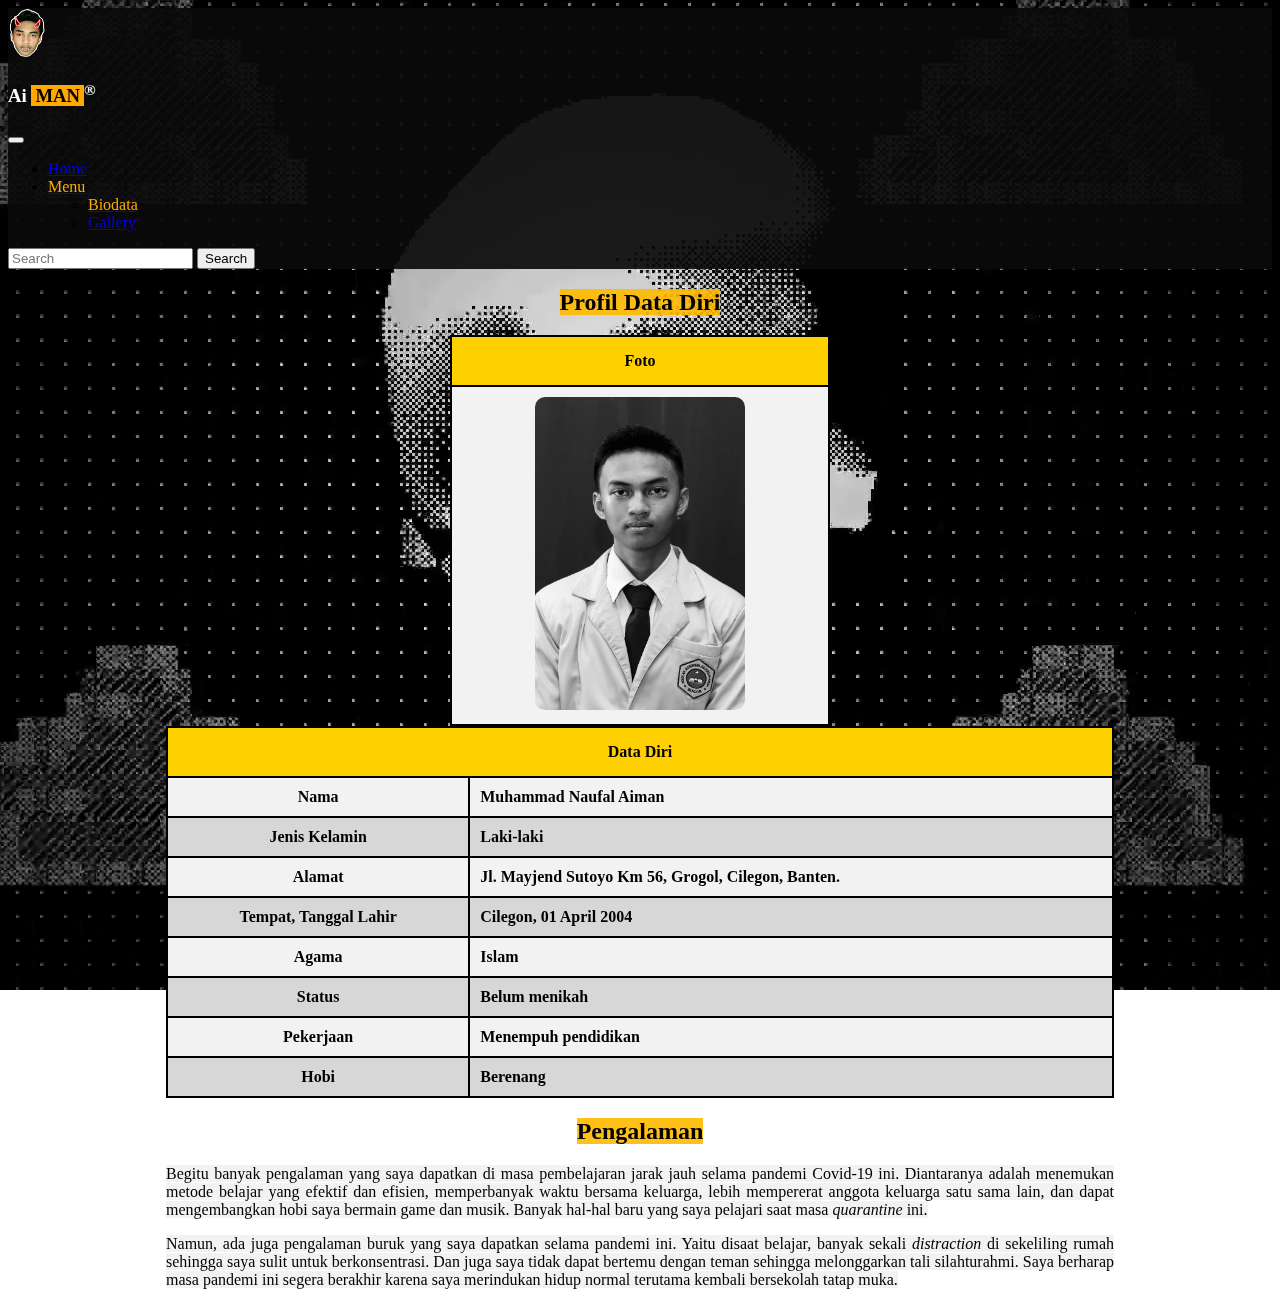
==== biodata.html @ 1e1b6b60 "Add files via upload" ====
<!DOCTYPE html>
<html>
<head>
    <meta charset="utf-8">
    <meta name="viewport" content="width=device-width, initial-scale=1">

    <link rel="stylesheet" href="HTML & CSS Pertemuan 4 XI-8 Muhammad Naufal Aiman.css">

    <link href="https://cdn.jsdelivr.net/npm/bootstrap@5.0.1/dist/css/bootstrap.min.css" rel="stylesheet" integrity="sha384-+0n0xVW2eSR5OomGNYDnhzAbDsOXxcvSN1TPprVMTNDbiYZCxYbOOl7+AMvyTG2x" crossorigin="anonymous">

    <script src="https://cdn.jsdelivr.net/npm/@popperjs/core@2.9.2/dist/umd/popper.min.js" integrity="sha384-IQsoLXl5PILFhosVNubq5LC7Qb9DXgDA9i+tQ8Zj3iwWAwPtgFTxbJ8NT4GN1R8p" crossorigin="anonymous"></script>
    <script src="https://cdn.jsdelivr.net/npm/bootstrap@5.0.1/dist/js/bootstrap.min.js" integrity="sha384-Atwg2Pkwv9vp0ygtn1JAojH0nYbwNJLPhwyoVbhoPwBhjQPR5VtM2+xf0Uwh9KtT" crossorigin="anonymous"></script>

    <title>Biodata Muhammad Naufal Aiman</title>
    <style>
        table,th,td {
            border: 2px solid black; border-collapse: collapse;
        }
        th{
            padding:15px;
        }
        td{
            padding:10px;
        }
    </style>
</head>
<body>
  <nav class="navbar navbar-expand-lg navbar-dark" style="background-color: rgba(10, 10, 10, 0.918);">
    <div class="container-fluid">
      <a class="navbar-brand" href="#" id="fotobrand"><img src="foto brand.png" alt="foto-brand" width="38" height="50"></a>
      <span class="navbar-text" id="textnavbar">
        <h3><span style="color: white;">Ai </span><span style="color:black; background-color: #FFA900; padding-left: 4px; padding-right: 4px;">MAN</span><span style="color: white;"><sup>®</sup></span></h3>
      </span>
      <button class="navbar-toggler" type="button" data-bs-toggle="collapse" data-bs-target="#navbarScroll" aria-controls="navbarScroll" aria-expanded="false" aria-label="Toggle navigation">
        <span class="navbar-toggler-icon"></span>
      </button>
      <div class="collapse navbar-collapse" id="navbarScroll">
        <ul class="navbar-nav me-auto my-2 my-lg-0 navbar-nav-scroll" style="--bs-scroll-height: 100px;">
          <li class="nav-item">
            <a class="nav-link active" aria-current="page" href="index.html">Home</a>
          </li>
          <li class="nav-item dropdown">
            <a class="nav-link dropdown-toggle" href="#" id="navbarScrollingDropdown" role="button" data-bs-toggle="dropdown" aria-expanded="false">
              <span style="color: #FFA900;">Menu</span>
            </a>
            <ul class="dropdown-menu" aria-labelledby="navbarScrollingDropdown">
              <li><a class="dropdown-item disabled" href="biodata.html"><span style="color: #FFA900;">Biodata</span></a></li>
              <li><a class="dropdown-item" href="galeri.html">Gallery</a></li>
            </ul>
          </li>
        </ul>
        <form class="d-flex">
          <input class="form-control me-2" type="search" placeholder="Search" aria-label="Search">
          <button class="btn btn-outline-warning" type="submit">Search</button>
        </form>
      </div>
    </div>
  </nav>
    <video id="videoBG" poster="thumbnail html 2.png" autoplay muted loop>
        <source src="backround html 50.mp4" type="video/mp4">
    </video>
    <div class="container pt-4">
      <h2 style="text-align: center;"><mark id="markjudul">Profil Data Diri</mark></h2>
</div>
<div class="container pt-4">
  <table style="width:30%;" align="center">
      <tr style="background-color: #ffd000;">
          <th colspan="2" id="menengah">Foto</th>
      </tr>
      <tr>
          <td colspan="2" align="center"><img src="2021-03-10-101354895.jpg" width="210" height="313" alt="foto-aiman" id="fotoaiman"></td>
      </tr>
  </table>
</div>
<div class="container pt-4">
  <table style="width:75%;" align="center">
      <tr style="background-color: #ffd000;">
          <th colspan="2" id="menengah">Data Diri</th>
      </tr>
      <tr>
          <td id="menengah">Nama</td>
          <td id="isidata">Muhammad Naufal Aiman</td>
      </tr>
      <tr>
          <td id="menengah">Jenis Kelamin</td>
          <td id="isidata">Laki-laki</td>
      </tr>
      <tr>
          <td id="menengah">Alamat</td>
          <td id="isidata">Jl. Mayjend Sutoyo Km 56, Grogol, Cilegon, Banten.</td>
      </tr>
      <tr>
          <td id="menengah">Tempat, Tanggal Lahir</td>
          <td id="isidata">Cilegon, 01 April 2004</td>
      </tr>
      <tr>
          <td id="menengah">Agama</td>
          <td id="isidata">Islam</td>
      </tr>
      <tr>
          <td id="menengah">Status</td>
          <td id="isidata">Belum menikah</td>
      </tr>
      <tr>
          <td id="menengah">Pekerjaan</td>
          <td id="isidata">Menempuh pendidikan</td>
      </tr>
      <tr>
          <td id="menengah">Hobi</td>
          <td id="isidata">Berenang</td>
      </tr>
  </table>
</div>
<div class="container pt-5">
    <h2 style="text-align: center;"><mark id="markjudul">Pengalaman</mark></h2>
</div>
<div class="container pt-4">
    <p> <mark id="markparagraf">Begitu banyak pengalaman yang saya dapatkan di masa pembelajaran jarak jauh selama pandemi Covid-19 ini. Diantaranya adalah menemukan metode belajar yang efektif dan efisien, memperbanyak waktu bersama keluarga, lebih mempererat anggota keluarga satu sama lain, dan dapat mengembangkan hobi saya bermain game dan musik. Banyak hal-hal baru yang saya pelajari saat masa <i>quarantine</i> ini.</mark></p>
    <p> <mark id="markparagraf">Namun, ada juga pengalaman buruk yang saya dapatkan selama pandemi ini. Yaitu disaat belajar, banyak sekali <i>distraction</i> di sekeliling rumah sehingga saya sulit untuk berkonsentrasi. Dan juga saya tidak dapat bertemu dengan teman sehingga melonggarkan tali silahturahmi. Saya berharap masa pandemi ini segera berakhir karena saya merindukan hidup normal terutama kembali bersekolah tatap muka.</mark></p>
</div>
</body>
</html>
---- HTML & CSS Pertemuan 4 XI-8 Muhammad Naufal Aiman.css ----
#videoBG {
    top: 50%;
    left: 50%;
    transform: translate(-50% , -50%);
    position:fixed;
    z-index: -1;
}
#videoBGnyala {
    top: 50%;
    left: 50%;
    transform: translate(-50% , -50%);
    position:fixed;
    z-index: -1;
}
@media (min-aspect-ratio: 20/9) {
    #videoBG {
        width:100%;
        height: auto;
    }
    #videoBGnyala {
        width:100%;
        height: auto;
    }
}
@media (min-aspect-ratio: 20/9) {
    #videoBG {
        width:auto;
        height: 100%;
    }
    #videoBGnyala {
        width:auto;
        height: 100%;
    }
}
@media (max-width: 767px) {
    #videoBG {
        display:none;
    }
    body {
        background: url('thumbnail html 2.png');
        background-size:contain;
    }
    table {
        width:100%
    }
}
@media (max-height: 562px) {
    #videoBG {
        display:none;
    }
    body {
        background: url('thumbnail html 2.png');
        background-size:contain;
    }
}
p {
    width: 75%;
    text-align: justify;
    margin-left: 12.5%;
}
tr:nth-child(even) {
    background-color: #f2f2f2;
}
tr:nth-child(odd) {
    background-color: #d7d7d7;
}

#markjudul {
    background-color: #ffbb00e7;
}
#fotoaiman {
    border-radius: 10px;
}
#fotobrand {
    padding: 0;
}
#textnavbar {
    padding:0;
    margin-top: 0.35%;
}
#menengah {
    text-align: center;
    font-weight: bold;
}
#isidata {
    font-weight:550;
}
#markparagraf {
    background-color:#f2f2f2 ;
}
#marklogo {
    color:black ;
    background-color:#FFA900 ;
}

/*file homepage*/

.judul-text {
    position:absolute;
    top: 50%;
    text-align:center;
    left:50%;
    transform: translate(-50% , -50%);
}
.judul-text h2 {
    color: #fff;
    font-size: 80px;
    padding:0;
    margin: 0;
    font-weight: bold;
}
.judul-text h2 span{
    color: #FFA900;
}
.tombolmasuk {
    display: inline-block;
    margin-top: 5%;
    background: transparent;
    border: 0;
    font-size: 20px;
    text-transform: uppercase;
    border: 3px solid #fff;
    padding: 10px 25px;
    color: white;
    border-radius: 25px;
}
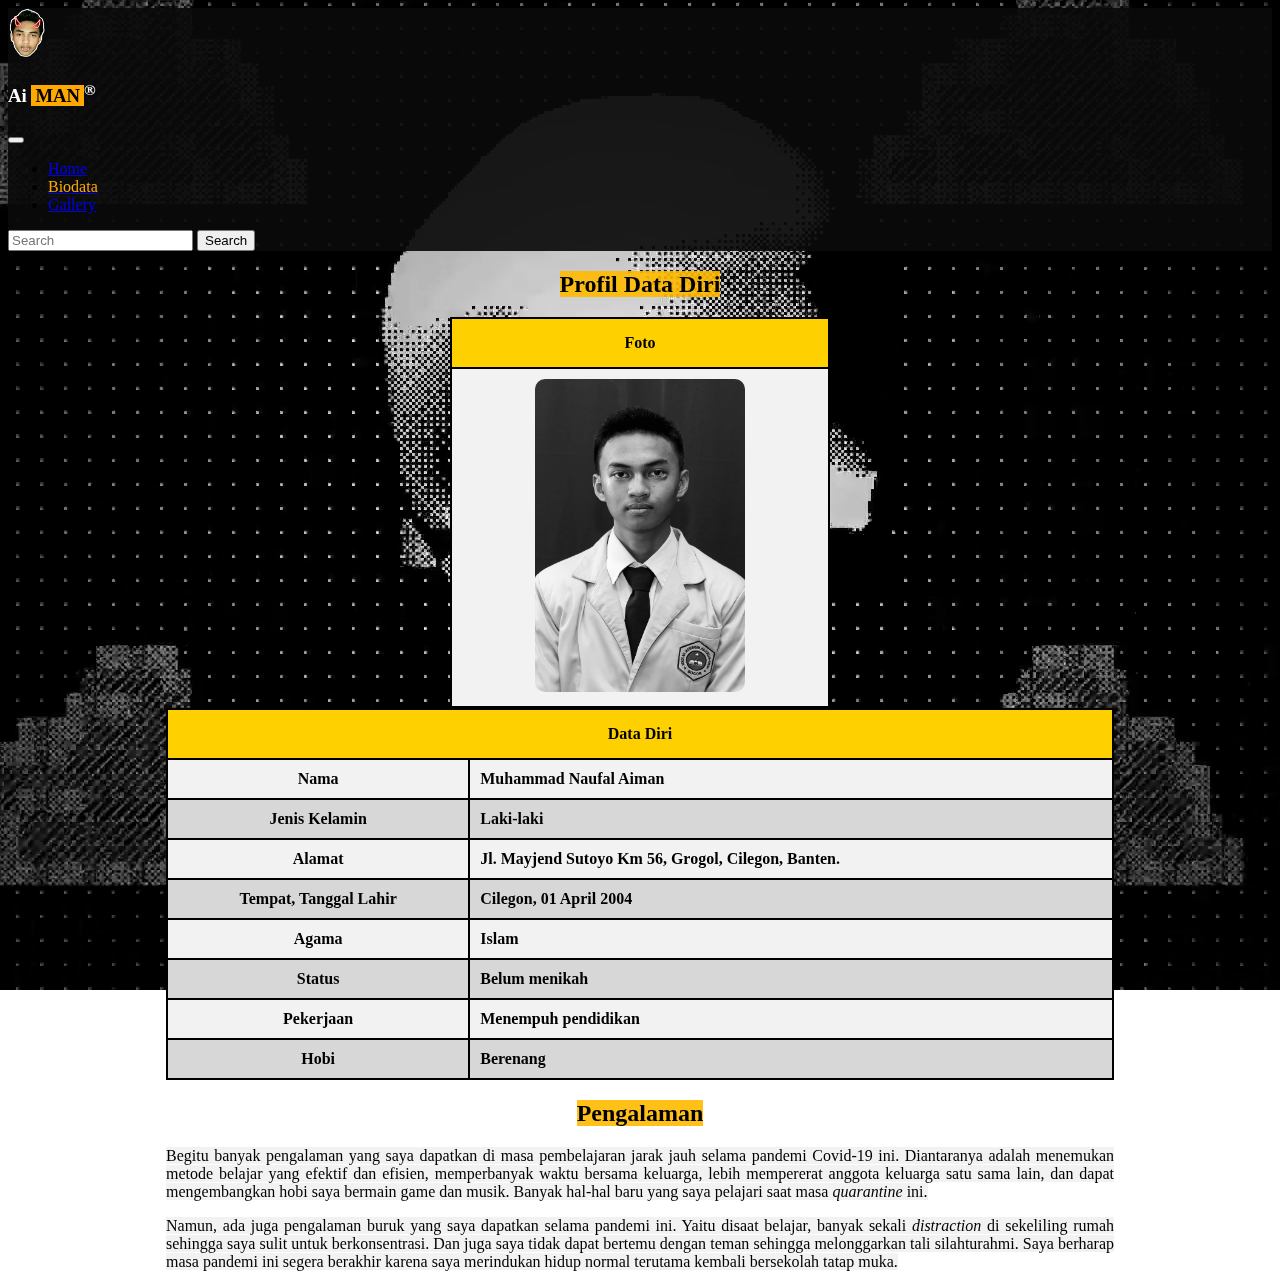
==== commit 93249f04: "Update biodata.html" ====
--- a/biodata.html
+++ b/biodata.html
@@ -10,7 +10,7 @@
 
     <script src="https://cdn.jsdelivr.net/npm/@popperjs/core@2.9.2/dist/umd/popper.min.js" integrity="sha384-IQsoLXl5PILFhosVNubq5LC7Qb9DXgDA9i+tQ8Zj3iwWAwPtgFTxbJ8NT4GN1R8p" crossorigin="anonymous"></script>
     <script src="https://cdn.jsdelivr.net/npm/bootstrap@5.0.1/dist/js/bootstrap.min.js" integrity="sha384-Atwg2Pkwv9vp0ygtn1JAojH0nYbwNJLPhwyoVbhoPwBhjQPR5VtM2+xf0Uwh9KtT" crossorigin="anonymous"></script>
-
+    
     <title>Biodata Muhammad Naufal Aiman</title>
     <style>
         table,th,td {
@@ -37,16 +37,13 @@
       <div class="collapse navbar-collapse" id="navbarScroll">
         <ul class="navbar-nav me-auto my-2 my-lg-0 navbar-nav-scroll" style="--bs-scroll-height: 100px;">
           <li class="nav-item">
-            <a class="nav-link active" aria-current="page" href="index.html">Home</a>
+            <a class="nav-link active" aria-current="page" href="index.html"><span style="font-weight: 500;">Home</span></a>
           </li>
-          <li class="nav-item dropdown">
-            <a class="nav-link dropdown-toggle" href="#" id="navbarScrollingDropdown" role="button" data-bs-toggle="dropdown" aria-expanded="false">
-              <span style="color: #FFA900;">Menu</span>
-            </a>
-            <ul class="dropdown-menu" aria-labelledby="navbarScrollingDropdown">
-              <li><a class="dropdown-item disabled" href="biodata.html"><span style="color: #FFA900;">Biodata</span></a></li>
-              <li><a class="dropdown-item" href="galeri.html">Gallery</a></li>
-            </ul>
+          <li class="nav-item">
+            <a class="nav-link disabled" aria-current="page" href="biodata.html"><span style="font-weight: 500; color: #FFA900">Biodata</span></a>
+          </li>
+          <li class="nav-item">
+            <a class="nav-link active" aria-current="page" href="galeri.html"><span style="font-weight: 500;">Gallery</span></a>
           </li>
         </ul>
         <form class="d-flex">
@@ -119,4 +116,4 @@
     <p> <mark id="markparagraf">Namun, ada juga pengalaman buruk yang saya dapatkan selama pandemi ini. Yaitu disaat belajar, banyak sekali <i>distraction</i> di sekeliling rumah sehingga saya sulit untuk berkonsentrasi. Dan juga saya tidak dapat bertemu dengan teman sehingga melonggarkan tali silahturahmi. Saya berharap masa pandemi ini segera berakhir karena saya merindukan hidup normal terutama kembali bersekolah tatap muka.</mark></p>
 </div>
 </body>
-</html>+</html>
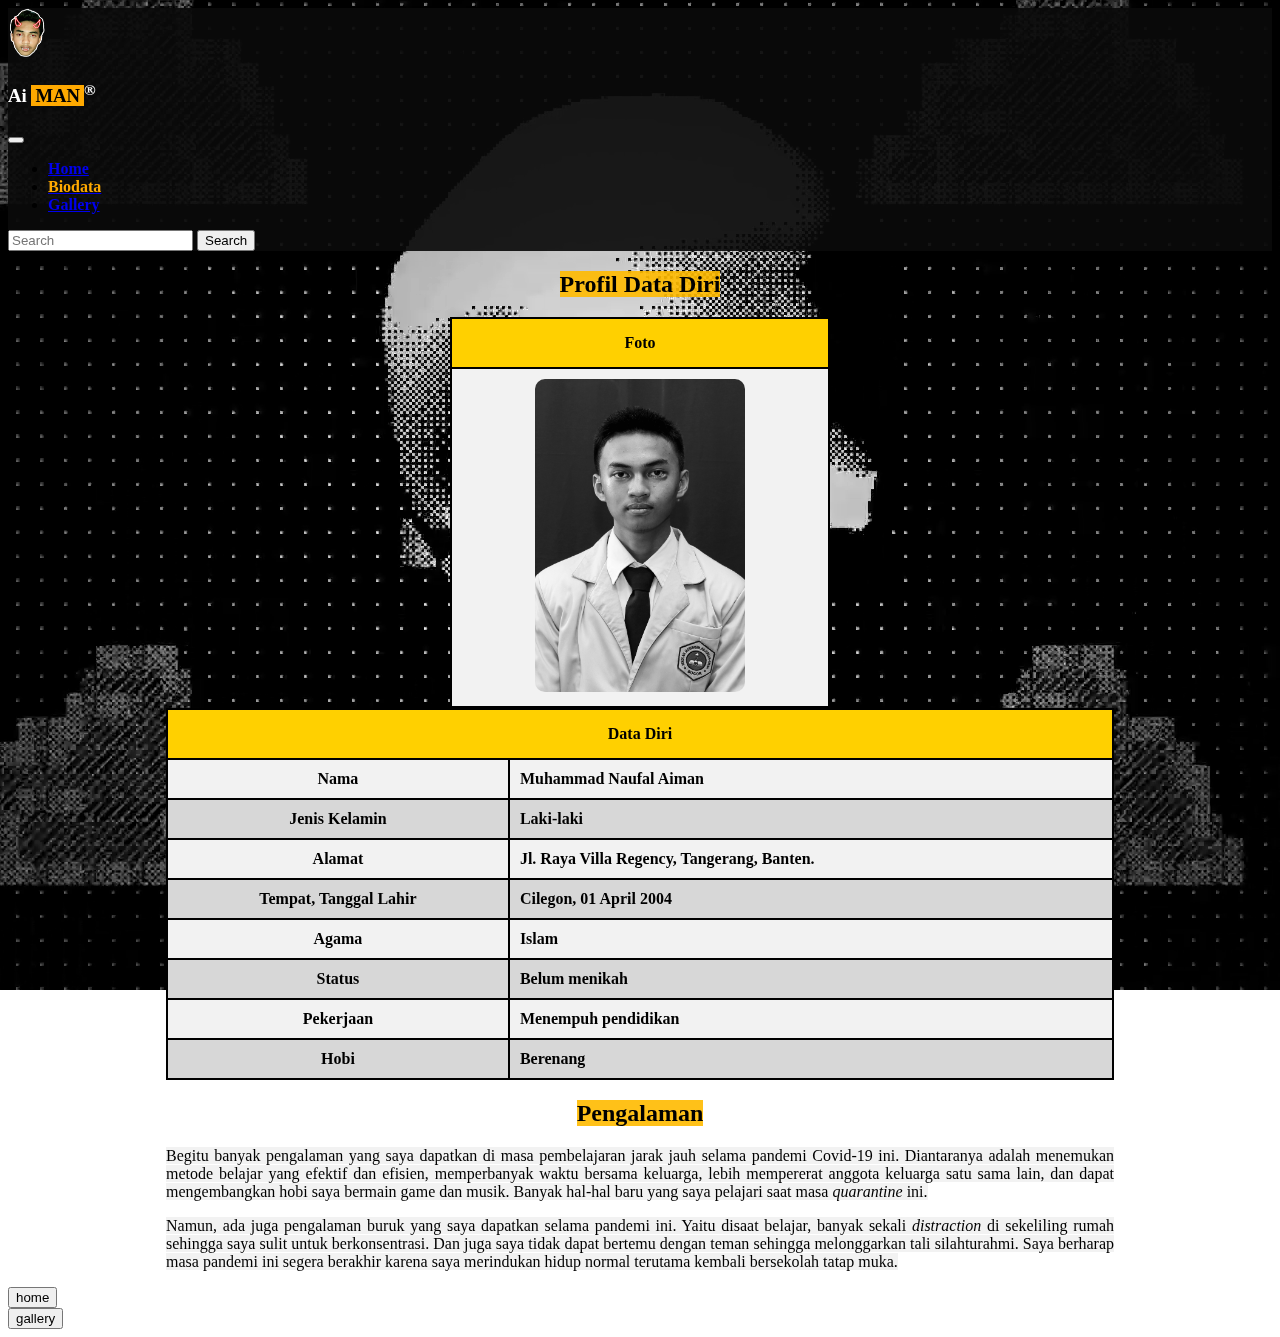
==== commit 8f8bd18b: "Update biodata.html" ====
--- a/biodata.html
+++ b/biodata.html
@@ -8,10 +8,9 @@
 
     <link href="https://cdn.jsdelivr.net/npm/bootstrap@5.0.1/dist/css/bootstrap.min.css" rel="stylesheet" integrity="sha384-+0n0xVW2eSR5OomGNYDnhzAbDsOXxcvSN1TPprVMTNDbiYZCxYbOOl7+AMvyTG2x" crossorigin="anonymous">
 
-    <script src="https://cdn.jsdelivr.net/npm/@popperjs/core@2.9.2/dist/umd/popper.min.js" integrity="sha384-IQsoLXl5PILFhosVNubq5LC7Qb9DXgDA9i+tQ8Zj3iwWAwPtgFTxbJ8NT4GN1R8p" crossorigin="anonymous"></script>
-    <script src="https://cdn.jsdelivr.net/npm/bootstrap@5.0.1/dist/js/bootstrap.min.js" integrity="sha384-Atwg2Pkwv9vp0ygtn1JAojH0nYbwNJLPhwyoVbhoPwBhjQPR5VtM2+xf0Uwh9KtT" crossorigin="anonymous"></script>
-    
-    <title>Biodata Muhammad Naufal Aiman</title>
+    <title>Biodata</title>
+    <link rel="shortcut icon" type="image/png" href="foto brand.png">
+
     <style>
         table,th,td {
             border: 2px solid black; border-collapse: collapse;
@@ -37,13 +36,13 @@
       <div class="collapse navbar-collapse" id="navbarScroll">
         <ul class="navbar-nav me-auto my-2 my-lg-0 navbar-nav-scroll" style="--bs-scroll-height: 100px;">
           <li class="nav-item">
-            <a class="nav-link active" aria-current="page" href="index.html"><span style="font-weight: 500;">Home</span></a>
+            <a class="nav-link active" aria-current="page" href="index.html"><span style="font-weight: 600;">Home</span></a>
           </li>
           <li class="nav-item">
-            <a class="nav-link disabled" aria-current="page" href="biodata.html"><span style="font-weight: 500; color: #FFA900">Biodata</span></a>
+            <a class="nav-link disabled" aria-current="page" href="biodata.html"><span style="font-weight: 600; color: #FFA900">Biodata</span></a>
           </li>
           <li class="nav-item">
-            <a class="nav-link active" aria-current="page" href="galeri.html"><span style="font-weight: 500;">Gallery</span></a>
+            <a class="nav-link active" aria-current="page" href="galeri.html"><span style="font-weight: 600;">Gallery</span></a>
           </li>
         </ul>
         <form class="d-flex">
@@ -84,7 +83,7 @@
       </tr>
       <tr>
           <td id="menengah">Alamat</td>
-          <td id="isidata">Jl. Mayjend Sutoyo Km 56, Grogol, Cilegon, Banten.</td>
+          <td id="isidata">Jl. Raya Villa Regency, Tangerang, Banten.</td>
       </tr>
       <tr>
           <td id="menengah">Tempat, Tanggal Lahir</td>
@@ -115,5 +114,19 @@
     <p> <mark id="markparagraf">Begitu banyak pengalaman yang saya dapatkan di masa pembelajaran jarak jauh selama pandemi Covid-19 ini. Diantaranya adalah menemukan metode belajar yang efektif dan efisien, memperbanyak waktu bersama keluarga, lebih mempererat anggota keluarga satu sama lain, dan dapat mengembangkan hobi saya bermain game dan musik. Banyak hal-hal baru yang saya pelajari saat masa <i>quarantine</i> ini.</mark></p>
     <p> <mark id="markparagraf">Namun, ada juga pengalaman buruk yang saya dapatkan selama pandemi ini. Yaitu disaat belajar, banyak sekali <i>distraction</i> di sekeliling rumah sehingga saya sulit untuk berkonsentrasi. Dan juga saya tidak dapat bertemu dengan teman sehingga melonggarkan tali silahturahmi. Saya berharap masa pandemi ini segera berakhir karena saya merindukan hidup normal terutama kembali bersekolah tatap muka.</mark></p>
 </div>
+<div class="container pt-4 pb-4">
+  <div class="row justify-content-md-center">
+    <div class="col col-lg-2">
+      <a href="index.html">
+        <button class="tombolnavmanual">home</button>
+      </a>
+    </div>
+    <div class="col col-lg-2">
+      <a href="galeri.html">
+        <button class="tombolnavmanual">gallery</button>
+      </a>
+    </div>
+  </div>
+</div>
 </body>
 </html>
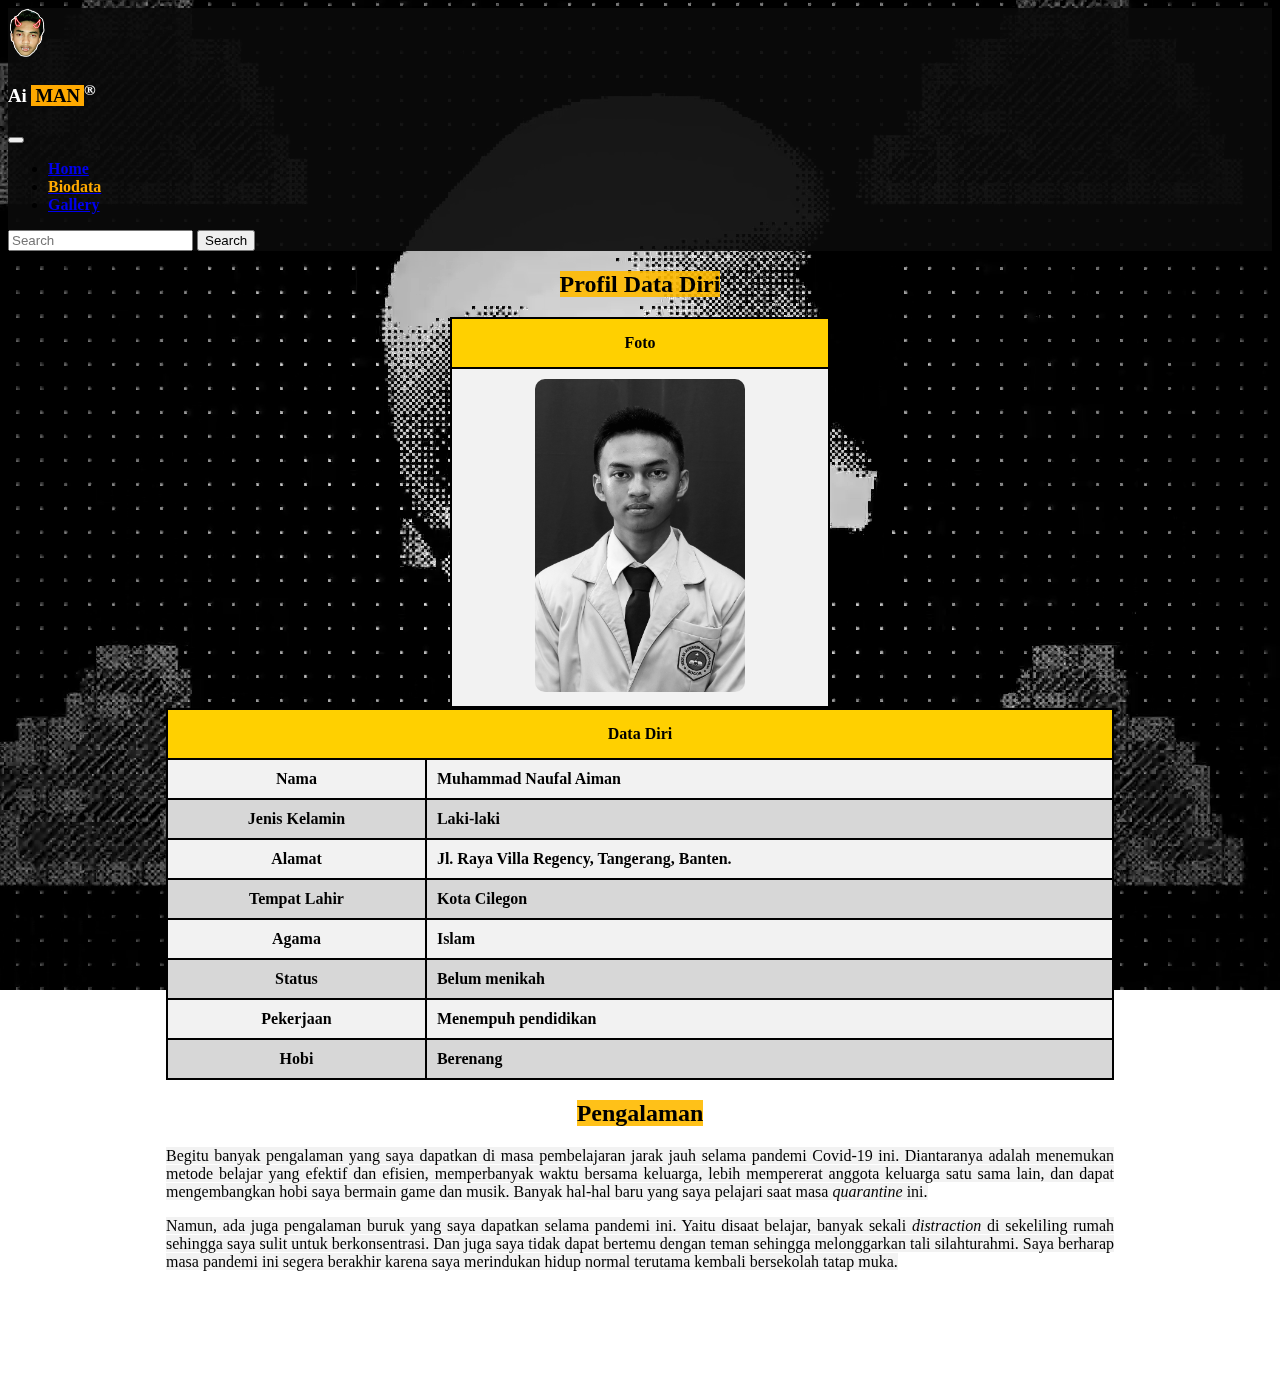
==== commit a105e2f7: "Update biodata.html" ====
--- a/biodata.html
+++ b/biodata.html
@@ -86,8 +86,8 @@
           <td id="isidata">Jl. Raya Villa Regency, Tangerang, Banten.</td>
       </tr>
       <tr>
-          <td id="menengah">Tempat, Tanggal Lahir</td>
-          <td id="isidata">Cilegon, 01 April 2004</td>
+          <td id="menengah">Tempat Lahir</td>
+          <td id="isidata">Kota Cilegon</td>
       </tr>
       <tr>
           <td id="menengah">Agama</td>
--- a/HTML & CSS Pertemuan 4 XI-8 Muhammad Naufal Aiman.css
+++ b/HTML & CSS Pertemuan 4 XI-8 Muhammad Naufal Aiman.css
@@ -67,6 +67,7 @@
 
 #markjudul {
     background-color: #ffbb00e7;
+    font-weight: 600;
 }
 #fotoaiman {
     border-radius: 10px;
@@ -92,9 +93,20 @@
     color:black ;
     background-color:#FFA900 ;
 }
+.tombolnavmanual {
+    display: inline-block;
+    margin:0;
+    background: transparent;
+    border: 0;
+    font-size: 20px;
+    text-transform: uppercase;
+    border: 3px solid #fff;
+    padding: 10px 25px;
+    color: white;
+    border-radius: 25px;
+}
 
 /*file homepage*/
-
 .judul-text {
     position:absolute;
     top: 50%;
@@ -124,3 +136,25 @@
     color: white;
     border-radius: 25px;
 }
+
+/*file gallery*/
+#myhobbies {
+    padding: 30px 0px;
+}
+#myhobbies h1 {
+    font-size: 34px;
+    padding-bottom: 30px;
+    text-align: center;
+}
+.card-body {
+    box-shadow: 0 0 20px 7px rgba(0, 0, 0, 1);
+}
+.card {
+    margin: 20px 10px;
+}
+.card-title {
+    font-weight: 600;
+}
+.card-text {
+    text-align: center;
+}
